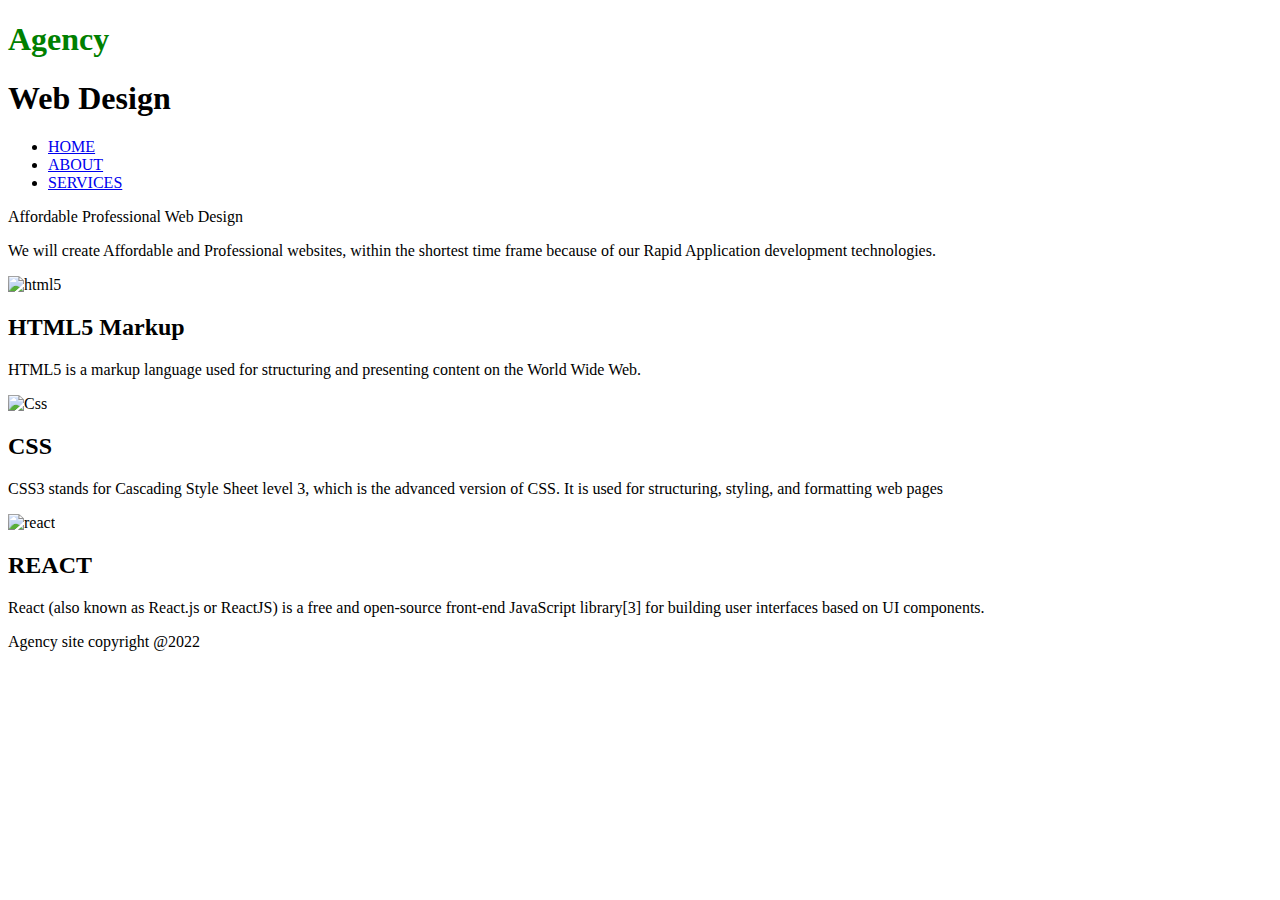
==== index.html @ c4b4f3c5 "Agency web design (main sheet)" ====
<!DOCTYPE html>
<html lang="en">
<head>
    <meta charset="UTF-8">
    <meta http-equiv="X-UA-Compatible" content="IE=edge">
    <meta name="viewport" content="width=device-width, initial-scale=1.0">
    <title>Agency web Design</title>
    <link rel="stylesheet" href="/style.css">
    
</head>
<body>
  <header>
    <div class="heading">
        <h1 style="color:green">Agency</h1>
        <h1> Web Design</h1>
    </div>
    <div class="container">
        <ul>
            <li><a href="#">HOME</a></li>
            <li><a href="about.html" target="_blank">ABOUT</a></li>
            <li><a href="services.html" target="_blank">SERVICES</a></li>
        </ul>
    </div>
  </header>
  <section id="showcase">
    <div class="container2">
        <p id="p1">Affordable Professional Web Design</p>
        <p id="p2">We will create Affordable and Professional websites, within the shortest time frame because of our Rapid Application development technologies.</p>
    </div>
</section>
<section id="lang">
    <div class="container3">
        <div class="box">
            <img src="/HTML5.png" alt="html5" id="img1">
            <h2>HTML5 Markup</h2>
            <p>HTML5 is a markup language used for structuring and presenting content on the World Wide Web.</p>
        </div>
        <div class="box">
            <img src="/CSS3_logo.svg.png" alt="Css" id="img2">
            <h2>CSS</h2>
            <p>CSS3 stands for Cascading Style Sheet level 3, which is the advanced version of CSS. It is used for structuring, styling, and formatting web pages</p>
        </div>
        <div class="box">
            <img src="/React-icon.svg.png" alt="react" id="img3">
            <h2>REACT</h2>
            <p>React (also known as React.js or ReactJS) is a free and open-source front-end JavaScript library[3] for building user interfaces based on UI components.</p>
        </div>
    </div>
</section>
<footer>
    <p>Agency site copyright @2022</p>
</footer>

    
</body>
</html>
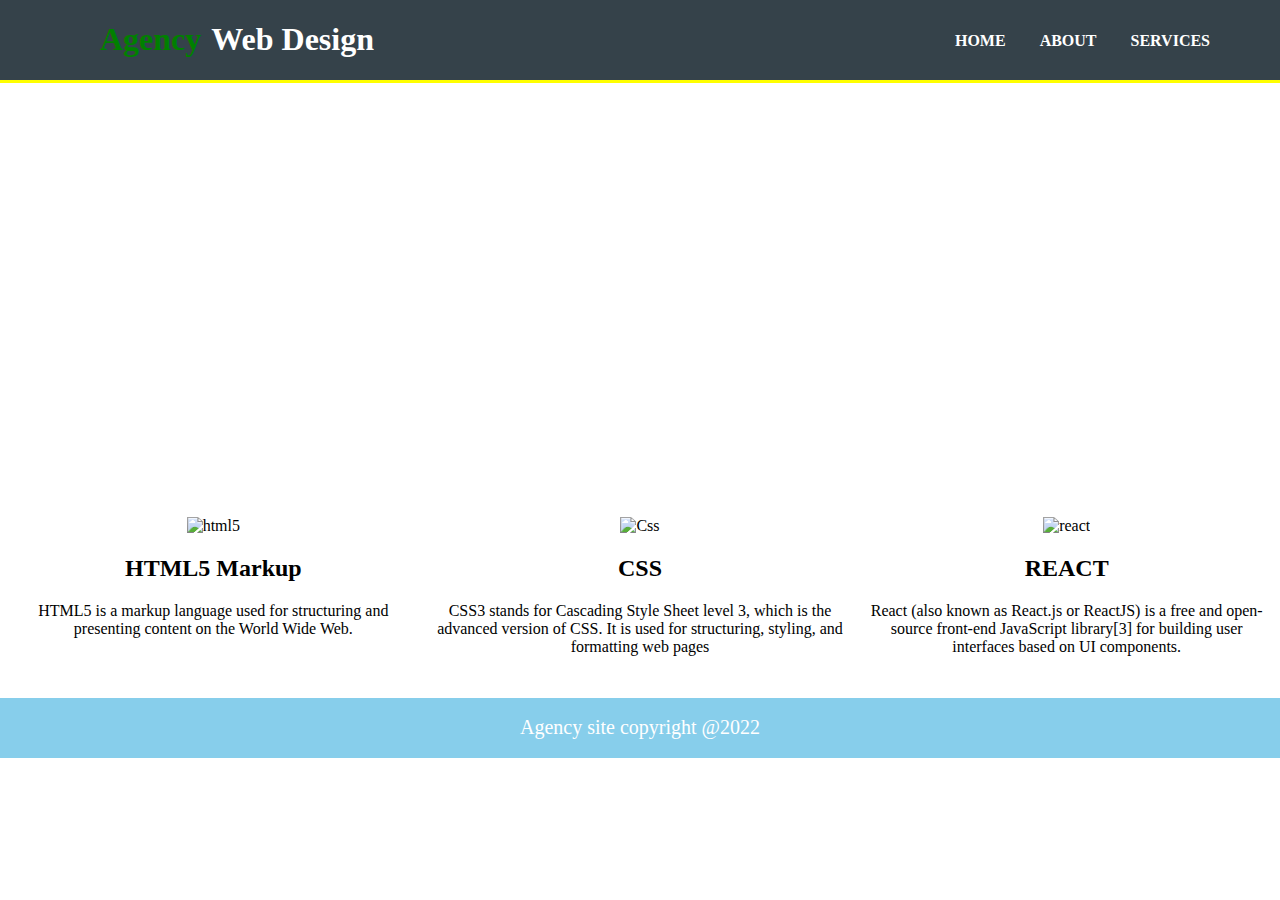
==== commit c6e8d42f: "Agency-web-design project" ====
--- a/index.html
+++ b/index.html
@@ -1,56 +1,56 @@
-<!DOCTYPE html>
-<html lang="en">
-<head>
-    <meta charset="UTF-8">
-    <meta http-equiv="X-UA-Compatible" content="IE=edge">
-    <meta name="viewport" content="width=device-width, initial-scale=1.0">
-    <title>Agency web Design</title>
-    <link rel="stylesheet" href="/style.css">
-    
-</head>
-<body>
-  <header>
-    <div class="heading">
-        <h1 style="color:green">Agency</h1>
-        <h1> Web Design</h1>
-    </div>
-    <div class="container">
-        <ul>
-            <li><a href="#">HOME</a></li>
-            <li><a href="about.html" target="_blank">ABOUT</a></li>
-            <li><a href="services.html" target="_blank">SERVICES</a></li>
-        </ul>
-    </div>
-  </header>
-  <section id="showcase">
-    <div class="container2">
-        <p id="p1">Affordable Professional Web Design</p>
-        <p id="p2">We will create Affordable and Professional websites, within the shortest time frame because of our Rapid Application development technologies.</p>
-    </div>
-</section>
-<section id="lang">
-    <div class="container3">
-        <div class="box">
-            <img src="/HTML5.png" alt="html5" id="img1">
-            <h2>HTML5 Markup</h2>
-            <p>HTML5 is a markup language used for structuring and presenting content on the World Wide Web.</p>
-        </div>
-        <div class="box">
-            <img src="/CSS3_logo.svg.png" alt="Css" id="img2">
-            <h2>CSS</h2>
-            <p>CSS3 stands for Cascading Style Sheet level 3, which is the advanced version of CSS. It is used for structuring, styling, and formatting web pages</p>
-        </div>
-        <div class="box">
-            <img src="/React-icon.svg.png" alt="react" id="img3">
-            <h2>REACT</h2>
-            <p>React (also known as React.js or ReactJS) is a free and open-source front-end JavaScript library[3] for building user interfaces based on UI components.</p>
-        </div>
-    </div>
-</section>
-<footer>
-    <p>Agency site copyright @2022</p>
-</footer>
-
-    
-</body>
+<!DOCTYPE html>
+<html lang="en">
+<head>
+    <meta charset="UTF-8">
+    <meta http-equiv="X-UA-Compatible" content="IE=edge">
+    <meta name="viewport" content="width=device-width, initial-scale=1.0">
+    <title>Agency web Design</title>
+    <link rel="stylesheet" href="/style.css">
+    
+</head>
+<body>
+  <header>
+    <div class="heading">
+        <h1 style="color:green">Agency</h1>
+        <h1> Web Design</h1>
+    </div>
+    <div class="container">
+        <ul>
+            <li><a href="#">HOME</a></li>
+            <li><a href="about.html" target="_blank">ABOUT</a></li>
+            <li><a href="services.html" target="_blank">SERVICES</a></li>
+        </ul>
+    </div>
+  </header>
+  <section id="showcase">
+    <div class="container2">
+        <p id="p1">Affordable Professional Web Design</p>
+        <p id="p2">We will create Affordable and Professional websites, within the shortest time frame because of our Rapid Application development technologies.</p>
+    </div>
+</section>
+<section id="lang">
+    <div class="container3">
+        <div class="box">
+            <img src="/HTML5.png" alt="html5" id="img1">
+            <h2>HTML5 Markup</h2>
+            <p>HTML5 is a markup language used for structuring and presenting content on the World Wide Web.</p>
+        </div>
+        <div class="box">
+            <img src="/CSS3_logo.svg.png" alt="Css" id="img2">
+            <h2>CSS</h2>
+            <p>CSS3 stands for Cascading Style Sheet level 3, which is the advanced version of CSS. It is used for structuring, styling, and formatting web pages</p>
+        </div>
+        <div class="box">
+            <img src="/React-icon.svg.png" alt="react" id="img3">
+            <h2>REACT</h2>
+            <p>React (also known as React.js or ReactJS) is a free and open-source front-end JavaScript library[3] for building user interfaces based on UI components.</p>
+        </div>
+    </div>
+</section>
+<footer>
+    <p>Agency site copyright @2022</p>
+</footer>
+
+    
+</body>
 </html>--- a/style.css
+++ b/style.css
@@ -0,0 +1,104 @@
+body
+{
+    box-sizing: border-box;
+    margin: 0;
+    padding: 0;
+}
+header{
+    margin: 0;
+    padding: 0;
+    background:#35424a;
+    color: white;
+    display: flex;
+    justify-content: space-between;
+    border-bottom: 3px solid yellow;
+}
+.heading{
+    padding: 0;
+    font-family: 'Times New Roman', Times, serif;
+    display: flex;
+    margin-left: 100px;
+    font-weight: bold;
+}
+.heading h1{
+    margin-right: 10px;
+}
+
+.container li{
+    margin: 0;
+    padding: 0;
+    text-decoration: none;
+    display: inline;
+    
+}
+.container a{
+    text-decoration: none;
+    color: white;
+    padding: 0 15px;
+    font-weight: bold;
+    
+}
+.container a:hover{
+    color: #35424a;
+    background-color: white;
+}
+header ul{
+    margin-top: 32px;
+    margin-right: 55px;
+}
+
+#showcase{
+    position: relative;
+    height: 403px;
+    background-image: url(/main.avif);
+    padding-top: 1px;
+    background-position: center;
+    background-size: cover;
+    background-repeat: no-repeat;
+}
+.container2{
+    padding-top:40px;
+    text-align: center;
+    color: white;
+}
+.container2 #p1{
+    margin-bottom: 5px;
+    font-size: 50px;
+    font-weight: bold; 
+}
+.container2 #p2{
+    margin-top: -11px;
+    font-size: 17px;
+    font-weight: bold;
+}
+.fa-brands{
+    font-size: 70px;
+}
+#img1,#img2,#img3{
+    width: 50px;
+    
+}
+.container3{
+    display: flex;
+    margin-top: 10px;
+    
+}
+.container3 .box{
+    width: 33%;
+    padding: 0 10px;
+    padding-top: 20px;
+    text-align: center;
+}
+footer{
+    height: 60px;
+    background-color:skyblue;
+    color: white;
+    display: flex;
+    justify-content: center;
+    align-items: center;
+    margin-top: 26px;
+}
+footer p{
+    font-size: 20px;
+    font-weight: normal;
+}
